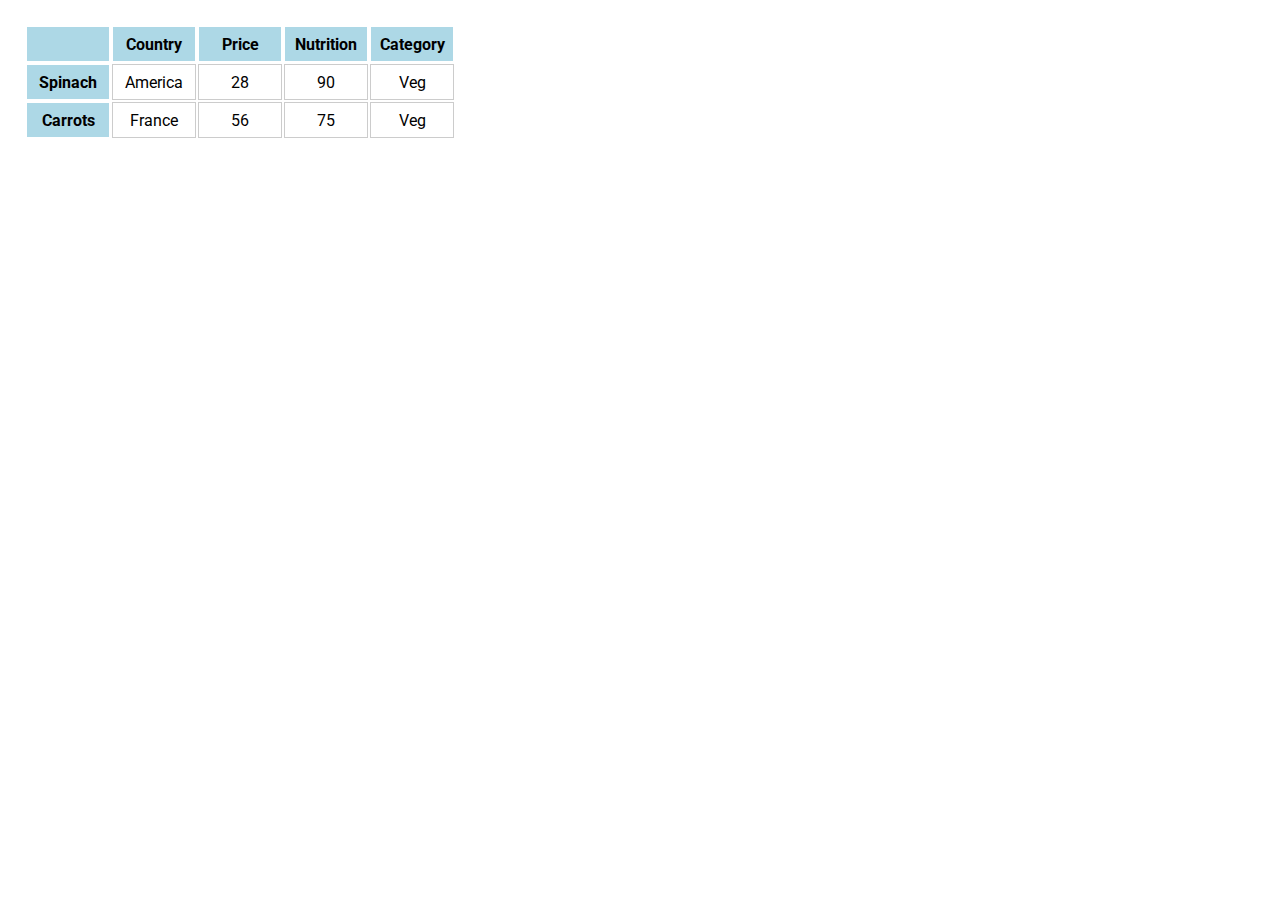
==== files-l18/table.html @ b52fbaf3 "Added jquery-3.2.1.js" ====
<!DOCTYPE html>
<html lang="en">
<head>
  <meta charset="UTF-8">
  <title>Table</title>
  <link href='http://fonts.googleapis.com/css?family=Roboto' rel='stylesheet' type='text/css'>
<script src="https://ajax.googleapis.com/ajax/libs/jquery/2.1.4/jquery.min.js"></script>

  <style>
       td, th {
      width: 5rem;
      height: 2rem;
      border: 1px solid #ccc;
      text-align: center;
    }
    th {
      background: lightblue;
      border-color: white;
    }
    body {
      padding: 1rem;
      font-family: Roboto;
    }

  </style>


</head>
<body>
  <table>
    <tr>
      <th></th>
      <th>Country</th>
      <th>Price</th>
      <th>Nutrition</th>
      <th>Category</th>
    </tr>
    <tr>
      <th>Spinach</th>
      <td>America</td>
      <td>28</td>
      <td>90</td>
      <td>Veg</td>
    </tr>
    <tr>
      <th>Carrots</th>
      <td>France</td>
      <td>56</td>
      <td>75</td>
      <td>Veg</td>
    </tr>
  </table>
  
</body>
</html>
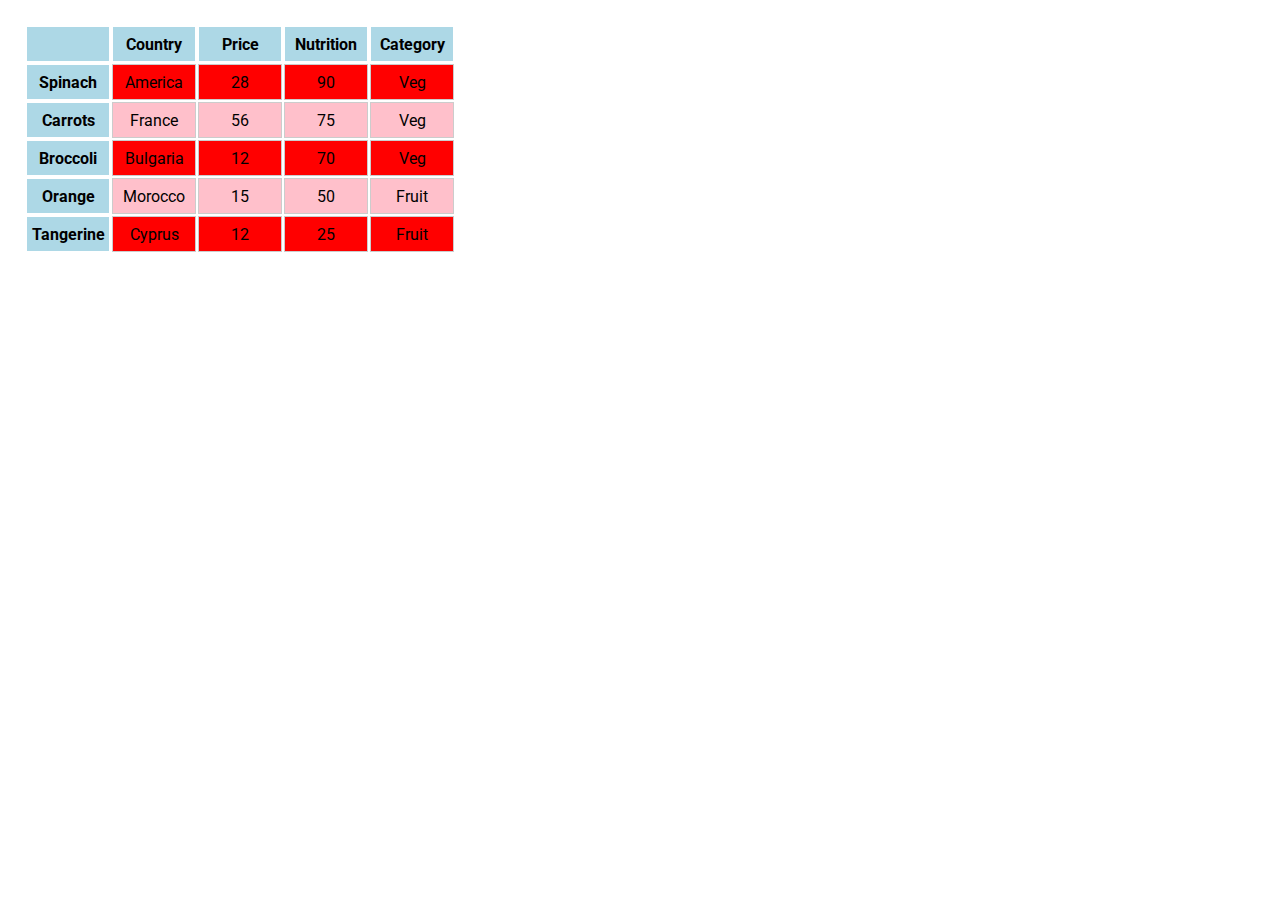
==== commit 4ccf8dbd: "Added lesson files to JQuery" ====
--- a/files-l18/table.html
+++ b/files-l18/table.html
@@ -4,7 +4,7 @@
   <meta charset="UTF-8">
   <title>Table</title>
   <link href='http://fonts.googleapis.com/css?family=Roboto' rel='stylesheet' type='text/css'>
-<script src="https://ajax.googleapis.com/ajax/libs/jquery/2.1.4/jquery.min.js"></script>
+<script type="text/javascript" src="https://ajax.googleapis.com/ajax/libs/jquery/2.1.4/jquery.min.js"></script>
 
   <style>
        td, th {
@@ -49,7 +49,28 @@
       <td>75</td>
       <td>Veg</td>
     </tr>
+     <tr>
+      <th>Broccoli</th>
+      <td>Bulgaria</td>
+      <td>12</td>
+      <td>70</td>
+      <td>Veg</td>
+    </tr>
+     <tr>
+      <th>Orange</th>
+      <td>Morocco</td>
+      <td>15</td>
+      <td>50</td>
+      <td>Fruit</td>
+    </tr>
+     <tr>
+      <th>Tangerine</th>
+      <td>Cyprus</td>
+      <td>12</td>
+      <td>25</td>
+      <td>Fruit</td>
+    </tr>
   </table>
-  
+  <script type="text/javascript" src="js/my_script.js"></script>
 </body>
 </html>
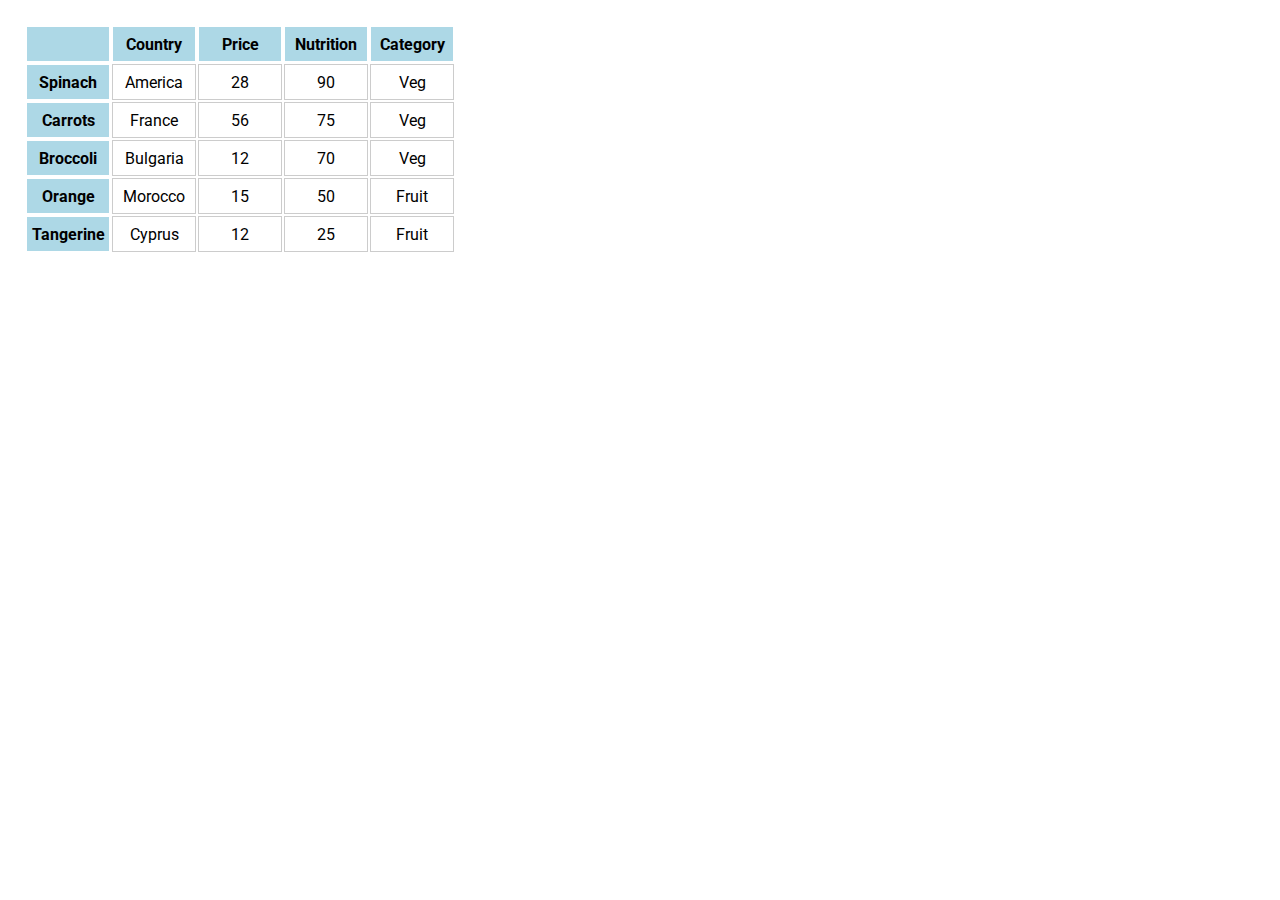
==== commit f2b4bcc9: "Table.html with .siblings and .children (jQuery)" ====
--- a/files-l18/table.html
+++ b/files-l18/table.html
@@ -20,6 +20,9 @@
     body {
       padding: 1rem;
       font-family: Roboto;
+    }
+    .highlight {
+      background-color: yellow;
     }
 
   </style>
